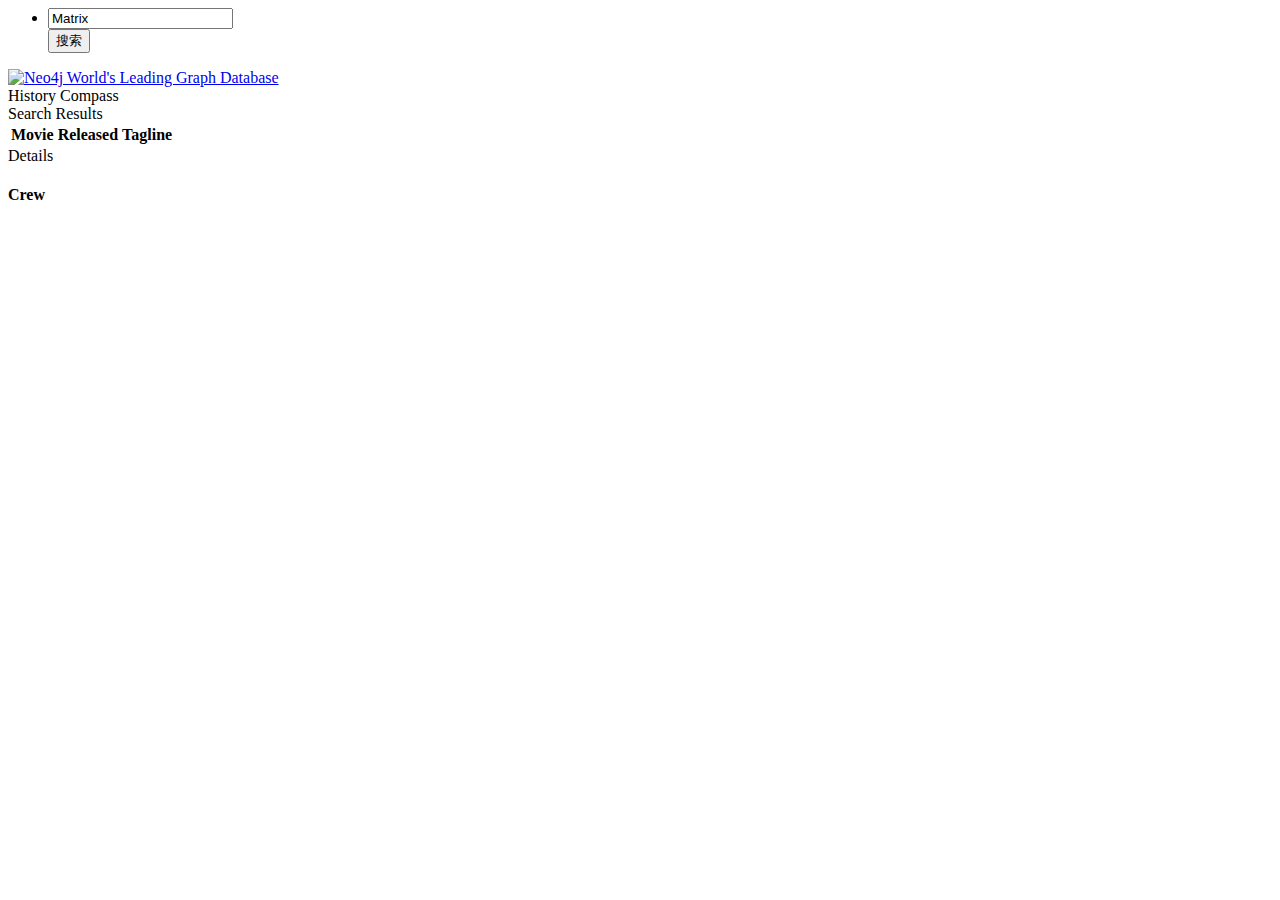
==== target/classes/static/index.html @ 37dcf85e "initial commit" ====
<html>
<head>
    <meta name="viewport" content="width=device-width, initial-scale=1.0">
    <link rel="stylesheet" href="http://neo4j-contrib.github.io/developer-resources/language-guides/assets/css/main.css">
    <title>History Compass</title>
</head>

<body>
<div id="graph">
</div>
<div role="navigation" class="navbar navbar-default navbar-static-top">
    <div class="container">
        <div class="row">
            <div class="col-sm-6 col-md-6">
                <ul class="nav navbar-nav">
                    <li>
                        <form role="search" class="navbar-form" id="search">
                            <div class="form-group">
                                <input type="text" value="Matrix" placeholder="Search for Historical Person" class="form-control" name="search">
                            </div>
                            <button class="btn btn-default" type="submit">搜索</button>
                        </form>
                    </li>
                </ul>
            </div>
            <div class="navbar-header col-sm-6 col-md-6">
                <div class="logo-well">
                    <a href="http://neo4j.com/developer-resources">
                        <img src="http://neo4j-contrib.github.io/developer-resources/language-guides/assets/img/logo-white.svg" alt="Neo4j World's Leading Graph Database" id="logo">
                    </a>
                </div>
                <div class="navbar-brand">
                    <div class="brand">History Compass</div>
                </div>
            </div>
        </div>
    </div>
</div>

<div class="row">
    <div class="col-md-5">
        <div class="panel panel-default">
            <div class="panel-heading">Search Results</div>
            <table id="results" class="table table-striped table-hover">
                <thead>
                <tr>
                    <th>Movie</th>
                    <th>Released</th>
                    <th>Tagline</th>
                </tr>
                </thead>
                <tbody>
                </tbody>
            </table>
        </div>
    </div>
    <div class="col-md-7">
        <div class="panel panel-default">
            <div class="panel-heading" id="title">Details</div>
            <div class="row">
                <div class="col-sm-4 col-md-4">
                    <img src="" class="well" id="poster"/>
                </div>
                <div class="col-md-8 col-sm-8">
                    <h4>Crew</h4>
                    <ul id="crew">
                    </ul>
                </div>
            </div>
        </div>
    </div>
</div>
<style type="text/css">
    .node { stroke: #222; stroke-width: 1.5px; }
    .node.actor { fill: #888; }
    .node.movie { fill: #BBB; }
    .link { stroke: #999; stroke-opacity: .6; stroke-width: 1px; }
</style>

<script type="text/javascript" src="//code.jquery.com/jquery-1.11.0.min.js"></script>
<script src="http://d3js.org/d3.v3.min.js" type="text/javascript"></script>
<script type="text/javascript">

</script>

<script type="text/javascript" src="js/interaction.js"></script>
</body>
</html>
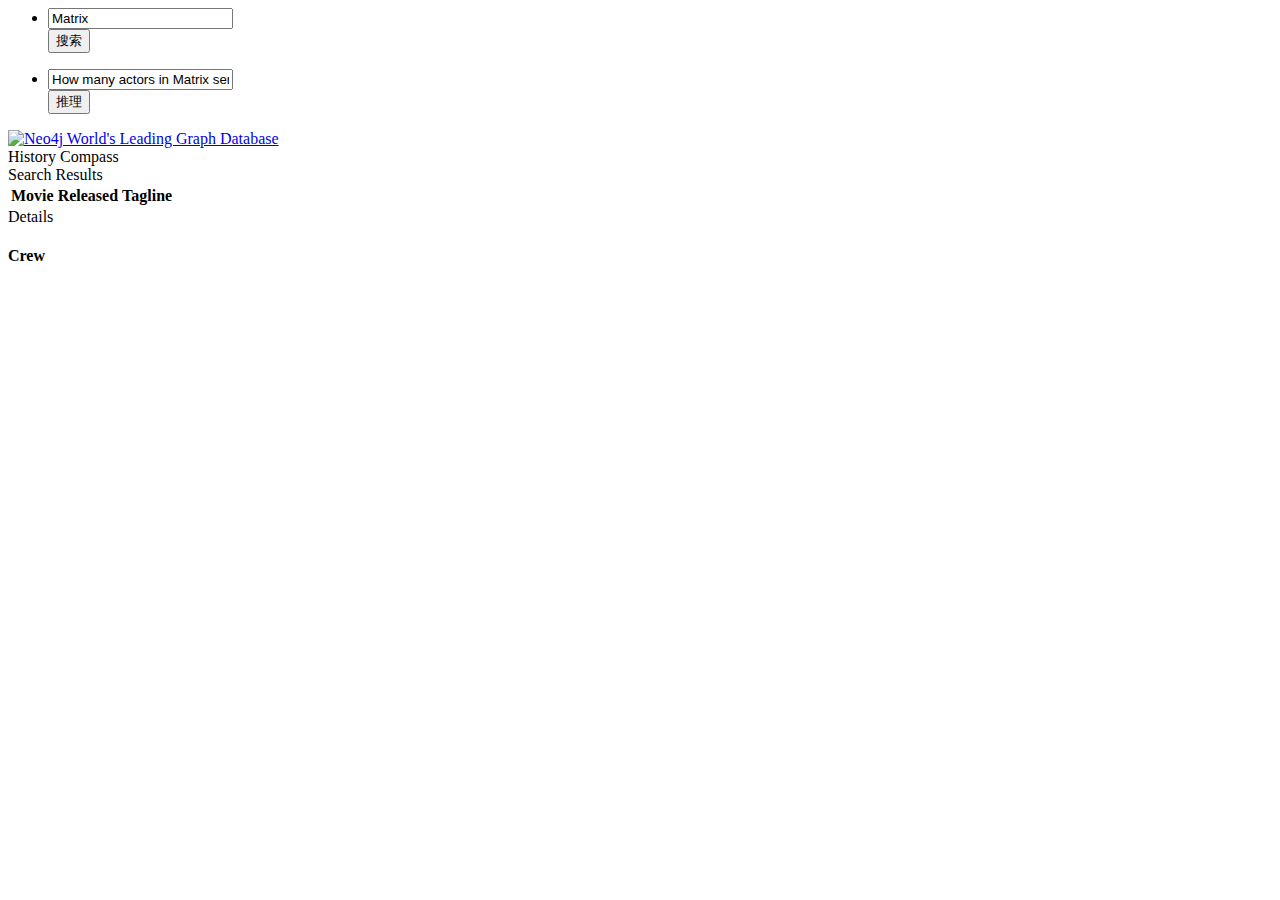
==== commit f1efabfa: "temporary commit" ====
--- a/target/classes/static/index.html
+++ b/target/classes/static/index.html
@@ -2,6 +2,7 @@
 <head>
     <meta name="viewport" content="width=device-width, initial-scale=1.0">
     <link rel="stylesheet" href="http://neo4j-contrib.github.io/developer-resources/language-guides/assets/css/main.css">
+    <link type="text/css" href="css/style.css" rel="stylesheet">
     <title>History Compass</title>
 </head>
 
@@ -11,7 +12,7 @@
 <div role="navigation" class="navbar navbar-default navbar-static-top">
     <div class="container">
         <div class="row">
-            <div class="col-sm-6 col-md-6">
+            <div class="col-sm-6 col-md-4">
                 <ul class="nav navbar-nav">
                     <li>
                         <form role="search" class="navbar-form" id="search">
@@ -23,7 +24,19 @@
                     </li>
                 </ul>
             </div>
-            <div class="navbar-header col-sm-6 col-md-6">
+            <div class="col-sm-6 col-md-4">
+                <ul class="nav navbar-nav">
+                    <li>
+                        <form role="search" class="navbar-form" id="deduce">
+                            <div class="form-group">
+                                <input type="text" value="How many actors in Matrix series" placeholder="Complex Search" class="form-control" name="search">
+                            </div>
+                            <button class="btn btn-default" type="submit">推理</button>
+                        </form>
+                    </li>
+                </ul>
+            </div>
+            <div class="navbar-header col-sm-6 col-md-4">
                 <div class="logo-well">
                     <a href="http://neo4j.com/developer-resources">
                         <img src="http://neo4j-contrib.github.io/developer-resources/language-guides/assets/img/logo-white.svg" alt="Neo4j World's Leading Graph Database" id="logo">
@@ -70,19 +83,10 @@
         </div>
     </div>
 </div>
-<style type="text/css">
-    .node { stroke: #222; stroke-width: 1.5px; }
-    .node.actor { fill: #888; }
-    .node.movie { fill: #BBB; }
-    .link { stroke: #999; stroke-opacity: .6; stroke-width: 1px; }
-</style>
 
 <script type="text/javascript" src="//code.jquery.com/jquery-1.11.0.min.js"></script>
 <script src="http://d3js.org/d3.v3.min.js" type="text/javascript"></script>
-<script type="text/javascript">
-
-</script>
-
+<script type="text/javascript" src="js/application.js"></script>
 <script type="text/javascript" src="js/interaction.js"></script>
 </body>
 </html>
--- a/target/classes/static/css/style.css
+++ b/target/classes/static/css/style.css
@@ -0,0 +1,4 @@
+.node { stroke: #222; stroke-width: 1.5px; }
+.node.actor { fill: #888; }
+.node.movie { fill: #BBB; }
+.link { stroke: #999; stroke-opacity: .6; stroke-width: 1px; }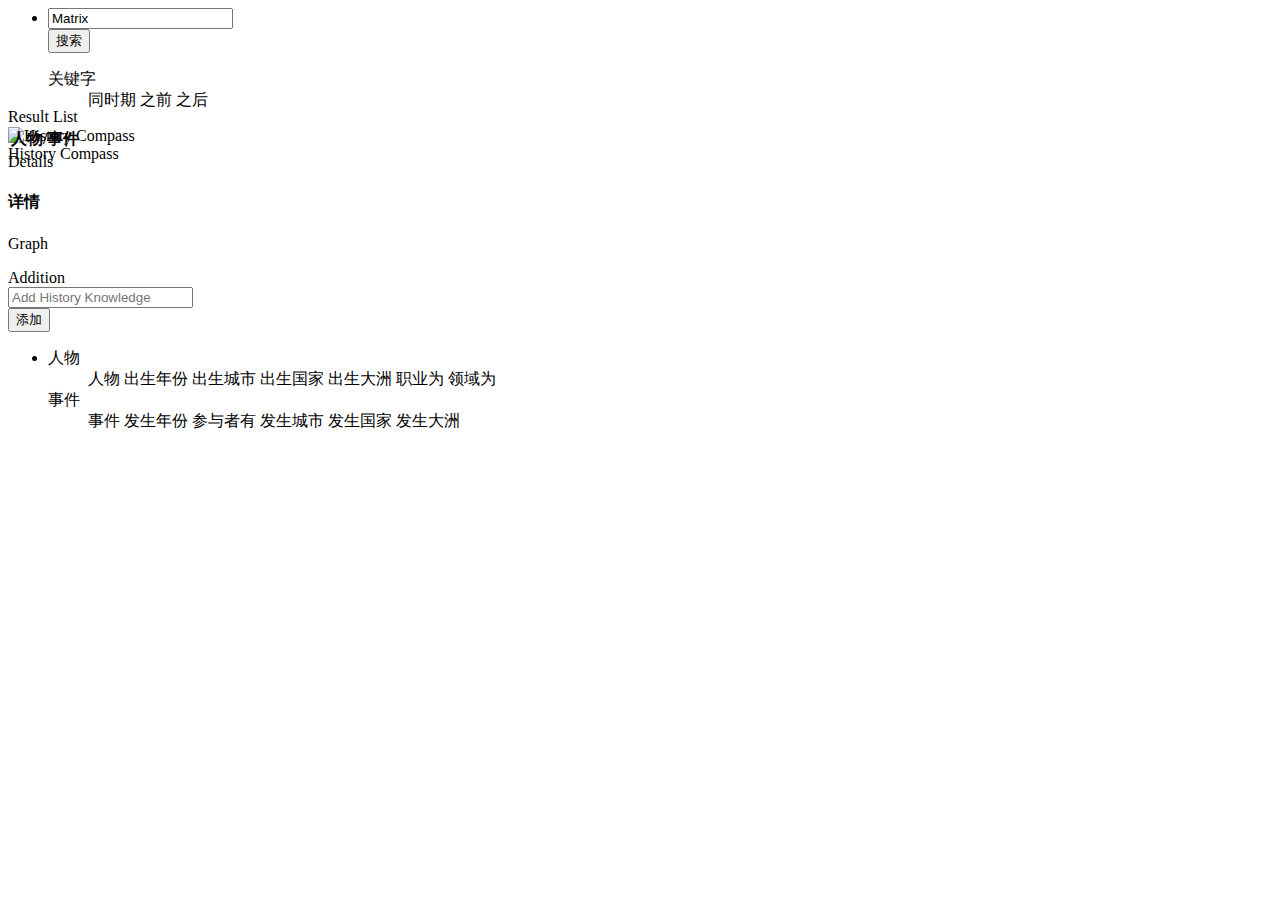
==== commit b797e95e: "clear" ====
--- a/target/classes/static/index.html
+++ b/target/classes/static/index.html
@@ -7,40 +7,35 @@
 </head>
 
 <body>
-<div id="graph">
-</div>
-<div role="navigation" class="navbar navbar-default navbar-static-top">
+<div role="navigation" class="navbar navbar-default navbar-static-top" style="height:100px">
     <div class="container">
         <div class="row">
-            <div class="col-sm-6 col-md-4">
+            <div class="col-md-8">
                 <ul class="nav navbar-nav">
                     <li>
                         <form role="search" class="navbar-form" id="search">
-                            <div class="form-group">
-                                <input type="text" value="Matrix" placeholder="Search for Historical Person" class="form-control" name="search">
+                            <div class="form-group search-form">
+                                <input type="text" value="Matrix" placeholder="想搜索什么知识" class="form-control" name="search">
                             </div>
                             <button class="btn btn-default" type="submit">搜索</button>
                         </form>
+                        <div class="col-md-12">
+                            <dt>关键字</dt>
+                            <dd>
+                                <span class="tagbtn person">同时期</span>
+                                <span class="tagbtn person">之前</span>
+                                <span class="tagbtn person">之后</span>
+
+                            </dd>
+                        </div>
+
                     </li>
                 </ul>
             </div>
-            <div class="col-sm-6 col-md-4">
-                <ul class="nav navbar-nav">
-                    <li>
-                        <form role="search" class="navbar-form" id="deduce">
-                            <div class="form-group">
-                                <input type="text" value="How many actors in Matrix series" placeholder="Complex Search" class="form-control" name="search">
-                            </div>
-                            <button class="btn btn-default" type="submit">推理</button>
-                        </form>
-                    </li>
-                </ul>
-            </div>
-            <div class="navbar-header col-sm-6 col-md-4">
+
+            <div class="navbar-header col-md-4">
                 <div class="logo-well">
-                    <a href="http://neo4j.com/developer-resources">
-                        <img src="http://neo4j-contrib.github.io/developer-resources/language-guides/assets/img/logo-white.svg" alt="Neo4j World's Leading Graph Database" id="logo">
-                    </a>
+                    <img border="0" src="img/CompassRose.svg" alt="History Compass" id="logo"/>
                 </div>
                 <div class="navbar-brand">
                     <div class="brand">History Compass</div>
@@ -53,13 +48,11 @@
 <div class="row">
     <div class="col-md-5">
         <div class="panel panel-default">
-            <div class="panel-heading">Search Results</div>
+            <div class="panel-heading">Result List</div>
             <table id="results" class="table table-striped table-hover">
                 <thead>
                 <tr>
-                    <th>Movie</th>
-                    <th>Released</th>
-                    <th>Tagline</th>
+                    <th>人物/事件</th>
                 </tr>
                 </thead>
                 <tbody>
@@ -75,7 +68,7 @@
                     <img src="" class="well" id="poster"/>
                 </div>
                 <div class="col-md-8 col-sm-8">
-                    <h4>Crew</h4>
+                    <h4>详情</h4>
                     <ul id="crew">
                     </ul>
                 </div>
@@ -84,6 +77,83 @@
     </div>
 </div>
 
+<div class="row" >
+    <div class="col-md-6">
+        <div class="panel panel-default">
+            <div class="panel-heading">Graph</div>
+            <div class="row graph-row">
+                <ul>
+                    <div id="graph"></div>
+                </ul>
+            </div>
+        </div>
+    </div>
+
+    <div class="col-md-6">
+        <div class="panel panel-default">
+            <div class="panel-heading">Addition</div>
+            <div class="row">
+                <form role="search" class="navbar-form" id="add">
+                    <div class="form-group add-form">
+                        <input id="add-text" type="text" value="" placeholder="Add History Knowledge" class="form-control" name="add">
+                    </div>
+                    <button class="btn btn-default" id="addbtn" type="submit">添加</button>
+                </form>
+                <table class="table table-striped table-hover">
+                    <thead>
+
+                    </thead>
+                    <tbody>
+                    <ul class="nav navbar-nav">
+                        <li>
+                            <div class="col-md-6">
+                                <dt>人物</dt>
+                                <dd>
+                                    <span class="add-tag tagbtn person">人物</span>
+                                    <span class="add-tag tagbtn person">出生年份</span>
+                                    <span class="add-tag tagbtn person">出生城市</span>
+                                    <span class="add-tag tagbtn person">出生国家</span>
+                                    <span class="add-tag tagbtn person">出生大洲</span>
+                                    <span class="add-tag tagbtn person">职业为</span>
+                                    <span class="add-tag tagbtn person">领域为</span>
+                                    <!--<span class="tagbtn person">birth year is</span>-->
+                                    <!--<span class="tagbtn person">birth city is</span>-->
+                                    <!--<span class="tagbtn person">birth country is</span>-->
+                                    <!--<span class="tagbtn person">birth continent is</span>-->
+                                    <!--<span class="tagbtn person">occupation is</span>-->
+                                    <!--<span class="tagbtn person">industry is</span>-->
+                                </dd>
+                            </div>
+                            <div class="col-md-6">
+                                <dt>事件</dt>
+                                <dd>
+                                    <span class="add-tag tagbtn event">事件</span>
+                                    <span class="add-tag tagbtn event">发生年份</span>
+                                    <span class="add-tag tagbtn event">参与者有</span>
+                                    <span class="add-tag tagbtn event">发生城市</span>
+                                    <span class="add-tag tagbtn event">发生国家</span>
+                                    <span class="add-tag tagbtn event">发生大洲</span>
+                                    <!--<span class="tagbtn event">event year is</span>-->
+                                    <!--<span class="tagbtn event">event participants are</span>-->
+                                    <!--<span class="tagbtn event">event city is</span>-->
+                                    <!--<span class="tagbtn event">event country is</span>-->
+                                    <!--<span class="tagbtn event">event continent is</span>-->
+                                </dd>
+                            </div>
+                        </li>
+                    </ul>
+                    </tbody>
+                </table>
+
+            </div>
+        </div>
+    </div>
+</div>
+
+<div class="row">
+
+</div>
+
 <script type="text/javascript" src="//code.jquery.com/jquery-1.11.0.min.js"></script>
 <script src="http://d3js.org/d3.v3.min.js" type="text/javascript"></script>
 <script type="text/javascript" src="js/application.js"></script>
